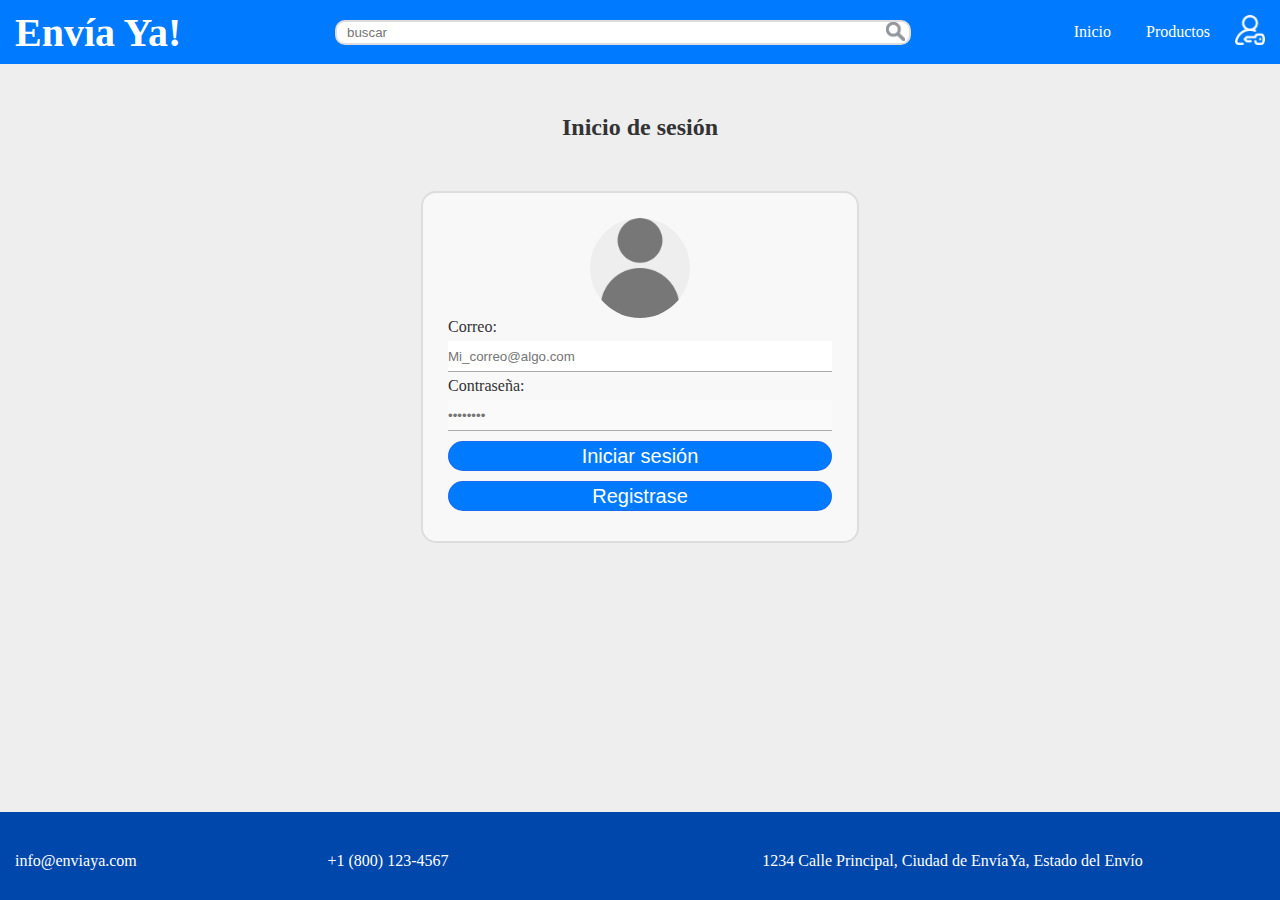
==== html/inicio_sesion.html @ 524c1f86 "envia-ya.001" ====
<!DOCTYPE html>
<html lang="es">
<head>
    <title>Iniciar sesión</title>
    <link rel="stylesheet" href="../styles/inicio_sesion_styles.css">
    <meta charset="UTF-8"/>
    <meta name="viewport" content="width=device-width, initial-scale=1.0"/>
</head>
<body>
    <!--          HEADER                 -->
    <header>
        <nav>
        <!-- nombre de la empresa -->
            <div class="company__container">
                <h1 class="company__name"><a href="index.html" class="company__a">Envía Ya!</a></h1>
            </div>            
        <!-- barra de búsqueda -->
            <div class="search__container">
                <form method="post">
                    <input type="search" name="search" id="search" placeholder="buscar" required="required" class="search">
                    <input type="submit" value="" class="search__submit">
                </form>  
            </div>
        <!-- barra de navegación -->
            <div class="nav-bar__container">
                <ul class="nav-bar__ul">
                    <li class="nav-bar__li">
                        <a href="index.html" class="nav-bar__a">Inicio</a>
                    </li>
                    <li class="nav-bar__li">
                        <a href="productos.html" class="nav-bar__a">Productos</a>
                    </li>                    
                </ul>
                <div class="nav-bar__img--container">
                    <a href="inicio_sesion.html" >
                         <img src="../images/header/login-icon.png" alt="login-icon" class="nav-bar__img">
                    </a>
                </div>                
             </div>
         </nav>
    </header>
    <!--           MAIN                       -->
    <main>
        <h2 class="encabezado">Inicio de sesión</h2>               
            <div class="form__container">            
                <form class="form">                    
                    <div class="form__img-container">                        
                        <div class="form__img"></div>                       
                    </div>                    
                    <label class="form__label">Correo:</label>               
                    <input type="email" name="email" required autocomplete="on" autofocus placeholder="Mi_correo@algo.com" class="form__input">           
                    <label class="form__label">Contraseña:</label>            
                    <input type="password" name="password" required autocomplete="on" placeholder="••••••••" class="form__input">            
                    <input type="submit" value="Iniciar sesión"  class="form__button">                    
                </form>                
                <input type="button" value="Registrase" class="form__button">            
            </div>        
    </main>
    <!--             FOOTER                          -->
    <footer>        
        <p>info@enviaya.com</p>
        <p>+1 (800) 123-4567</p>
        <p class="direction">1234 Calle Principal, Ciudad de EnvíaYa, Estado del Envío</p>
    </footer>
</body>
</html>
---- styles/inicio_sesion_styles.css ----
*{
    box-sizing: boder-box;
    margin: 0;
    padding: 0;
}
html{
    font-size: 62.5%;
}
body{
    font-size: 1.6rem;
    font-family: Georgia,serif;    
    display: flex;    
    flex-direction: column;    
    min-height: 100vh;    
}
:root{
    --color-primario:#007bff ;
    --color-secundario:#0047ab;    
    --gris-fondo:#eee;    
    --negro-texto:#333;
}
/*              HEADER              */
nav{
    width: 100vw;
    display: grid;
    grid-template-columns: repeat(4, 1fr);
    background-color: var(--color-primario);
    color: #ffffff;    
    min-height: 6.4rem;
}
.nav-bar__a, .company__a{
    text-decoration: none;
    color: #ffffff;
}
/* company name */
.company__container{
    margin-left: 1.5rem;    
    display: flex;    
    align-items: center;
}
.company__name{
    font-size: 4rem;    
}
/* barra de búsqueda */
.search__container{
    margin: auto;
    display: inline-block;
    position: relative;    
    margin-left: 1.5rem;
    grid-column: 2/4;    
    width: 90%;    
}
.search{
    outline: none;
    border-style: none;
    border: 2px solid #ddd;
    border-radius: 1rem;
    width: 100%;
    height: 2.5rem;
    padding: 1rem;    
    color: #555;
}
.search__submit{
    display: inline-block;
    width: 1.9rem;
    height: 1.9rem;
    position: absolute;
    right: .59rem;
    top: .25rem;    
    background: url('../images/header/search-icon.png');    
    background-repeat: no-repeat;    
    background-size: cover;    
    border: none;
}
/* nav-bar */
.nav-bar__container{
    margin-right: 1.5rem;    
    display: flex;    
    align-items: center;    
    justify-content: flex-end;    
    grid-column: 4/5;    
}
.nav-bar__ul{
    list-style: none;    
    display: flex;    
}
.nav-bar__li{
    margin-right: 1.5rem;   
    padding: 1rem;  
}
.nav-bar__img--container{
    align-self: center;
}
.nav-bar__img{
    width: 3rem;
    height: 3rem;
}
.nav-bar__li:hover{
    background:#006aff;
    border-radius: 1.5rem;
}
.nav-bar__li:hover > .nav-bar__a{
    color: #eee;
}
.nav-bar__img:hover{
    opacity: .5;
}
/*             MAIN                           */
main{   
    background:  var(--gris-fondo) ;    
    flex-grow: 1;
    padding-bottom: 5rem;    
}
.encabezado{
    text-align: center;    
    padding: 5rem;    
    color: var(--negro-texto);    
}
/* formulario */
.form__container{    
    border: 2px solid #ddd;    
    background: #fff9;    
    width: 30vw;    
    margin: auto;    
    border-radius: 1.5rem;    
    padding: 2.5rem;        
}
.form{    
    display: flex;    
    flex-direction: column;    
}
.form__img-container{    
    background: #eee;    
    border-radius: 50%;
    width: 10rem;    
    height: 10rem;    
    margin: auto;            
}
.form__img{    
    border-radius: 50%;    
    width: 10rem;    
    height: 10rem;    
    border: 2px;    
    background: url('../images/iniciar-sesion/perfil-icon.png');    
    background-size: cover;    
    filter: opacity(.5);    
}
.form__label{    
    margin-bottom: .5rem;    
    color: var(--negro-texto);    
}
.form__input{
    margin-bottom: .5rem;
    height: 3rem;    
    align-items: center;    
    border: none;    
    border-bottom: 1px solid #aaa;    
    background: #fff4;    
    color: var(--negro-texto);    
}
.form__input:focus{    
    outline: none;    
    background: #fff;    
}
.form__button{    
    align-self: center;    
    border: 1px solid #44d5;    
    background: var(--color-primario);    
    width: 100%;    
    border-radius: 1.5rem;    
    height: 3rem;    
    color: #fff;    
    margin: .5rem 0 .5rem 0 ;    
    font-size: 2rem;    
    transition: all .7s;    
}
.form__button:hover{    
    background: #0060ff;    
    border-color: #00f;
    color: #eee;    
}
/*              FOOTER                       */
footer{
    background-color: var(--color-secundario);
    color: #ffffff;    
    display: grid;    
    grid-template-columns: repeat(4, 1fr);
    padding: 4rem 1.5rem 3rem 1.5rem;    
    justify-content: flex-end;    
}
.direction{    
    grid-column: 3/5;    
    text-align: center;    
}
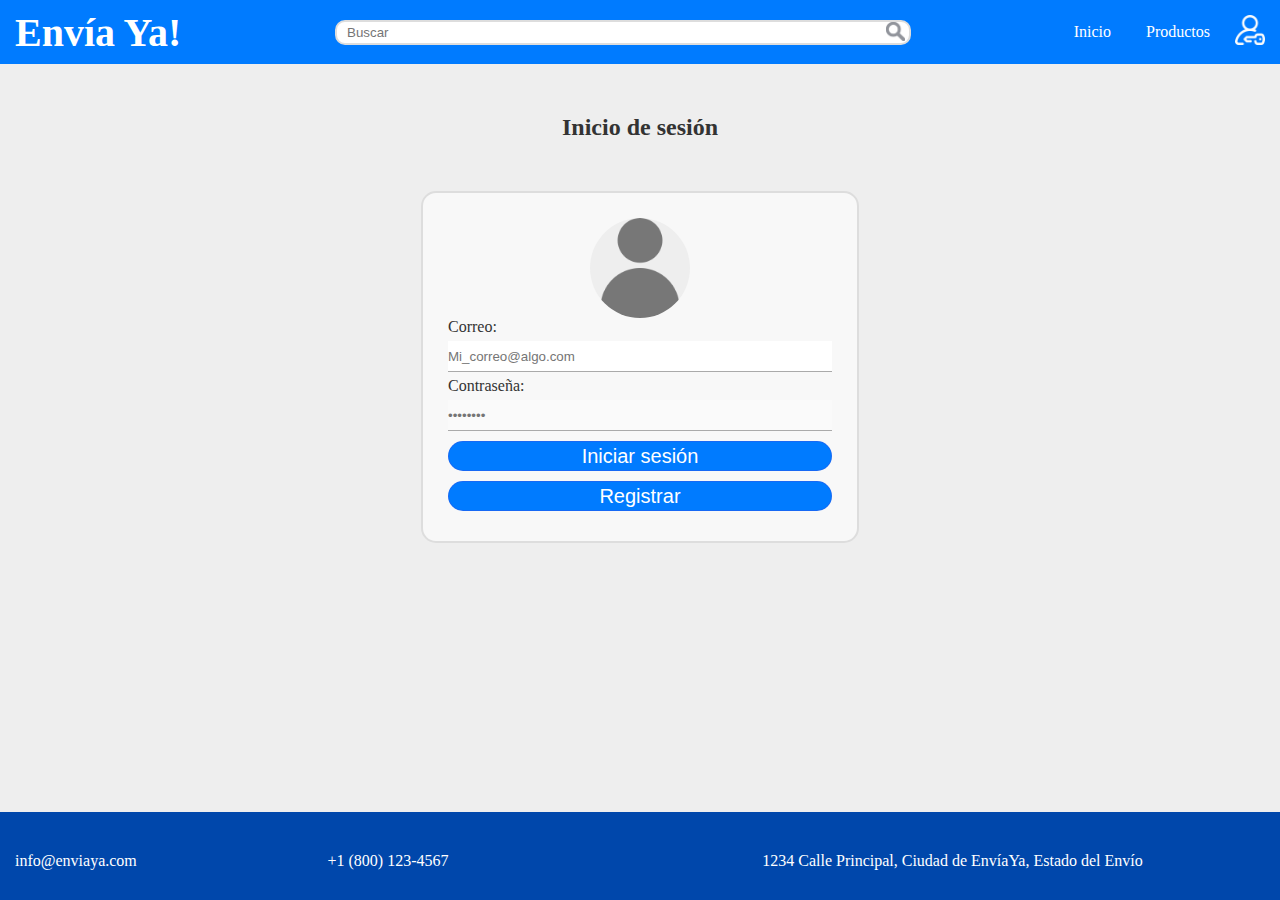
==== commit f553853e: "conexion de las vistas y vista para usuario logeado" ====
--- a/html/inicio_sesion.html
+++ b/html/inicio_sesion.html
@@ -16,8 +16,8 @@
             </div>            
         <!-- barra de búsqueda -->
             <div class="search__container">
-                <form method="post">
-                    <input type="search" name="search" id="search" placeholder="buscar" required="required" class="search">
+                <form method="post" action="productos.html">
+                    <input type="search" name="search" id="search" placeholder="Buscar" required="required" class="search">
                     <input type="submit" value="" class="search__submit">
                 </form>  
             </div>
@@ -43,7 +43,7 @@
     <main>
         <h2 class="encabezado">Inicio de sesión</h2>               
             <div class="form__container">            
-                <form class="form">                    
+                <form class="form" action="../user-html/inicio.html">                    
                     <div class="form__img-container">                        
                         <div class="form__img"></div>                       
                     </div>                    
@@ -51,9 +51,9 @@
                     <input type="email" name="email" required autocomplete="on" autofocus placeholder="Mi_correo@algo.com" class="form__input">           
                     <label class="form__label">Contraseña:</label>            
                     <input type="password" name="password" required autocomplete="on" placeholder="••••••••" class="form__input">            
-                    <input type="submit" value="Iniciar sesión"  class="form__button">                    
+                    <input type="submit" value="Iniciar sesión"  class="form__button" id="iniciar">                    
                 </form>                
-                <input type="button" value="Registrase" class="form__button">            
+                <button class="form__button" id="registrar">Registrar</button>            
             </div>        
     </main>
     <!--             FOOTER                          -->
@@ -62,5 +62,7 @@
         <p>+1 (800) 123-4567</p>
         <p class="direction">1234 Calle Principal, Ciudad de EnvíaYa, Estado del Envío</p>
     </footer>
+    
+    <script src="../javascript/inicio_sesion.js"></script>
 </body>
-</html>+</html>
